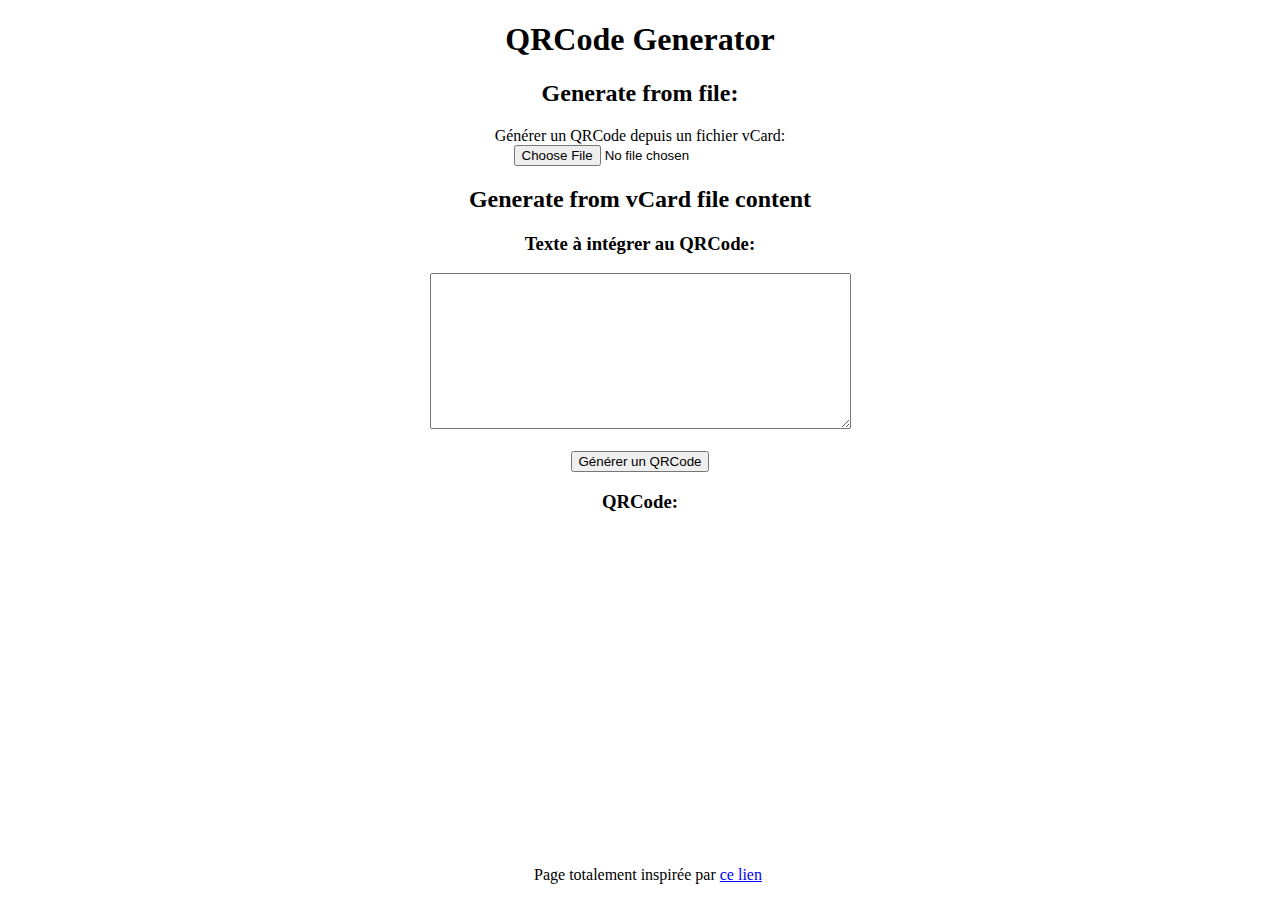
==== vcardqrcode/index.html @ a0bc234b "add generate qrcode from vcf file" ====
<!doctype html>
<html lang="fr-FR">
	<head>
		<meta charset="UTF-8" />
		<title>QRCode Generator</title>
        <script type="text/javascript" src="qrcode.min.js"></script>
		<style>
			body {
				color-scheme: light dark;
				background-color: Canvas;
				color: CanvasText;
				color-scheme: light dark;
			}
		</style>
	</head>
	<body>
		<h1 id="title" style="text-align: center;">QRCode Generator</h1>

		<div id="generateFromFile" style="text-align: center;">
			<h2>Generate from file:</h2>
			<div style="text-align: center;">
				<label for="fileInput">Générer un QRCode depuis un fichier vCard:</label><br>
				<input type="file" id="fileInput" name="fileInput" accept=".vcf, text/x-vcard" onchange="generateQRCodeFromFile()"/>
			</div>
		</div>

		<div id="generateFromText" style="text-align: center;">
			<h2>Generate from vCard file content</h2>
			<div id="inputForm" style="text-align: center;">
				<h3>Texte à intégrer au QRCode: </h3>
				<textarea name="input" id="contentinput" rows="10" cols="50" maxlength="4296"></textarea> <br> <br>
				<input id="submitForm" type="button" onclick="generateQRCode()" value="Générer un QRCode" style="text-align: center;"/>
			</div>

			<div id="output" style="text-align: center;">
				<h3 id="outputlbl">QRCode: </h3>
				<div id="qrcodeoutput"></div>
			</div>
		</div>
	</body>
	<script>
    var qrcode = new QRCode("qrcodeoutput");
    
    function generateQRCode(){
        qrcode.clear();
        if (document.getElementById("contentinput").value.length > 0) {
            qrcode.makeCode(document.getElementById("contentinput").value);
        }
    }
	function generateQRCodeFromFile(){
        qrcode.clear();
		console.log(document.getElementById("fileInput").files[0]);

		VCardFileReader = new FileReader();
		VCardFileReader.onload = () => {
			console.log(VCardFileReader.result);
			qrcode.makeCode(VCardFileReader.result);
			document.getElementById("qrcodeoutput").setAttribute("align", "center");
			//document.getElementById("qrcodeoutput").getElementsByTagName('img')[0].setAttribute("border", "1mm solid white");
			//document.getElementById("qrcodeoutput").getElementsByTagName('img')[0].setAttribute("outline", "2mm solid white");
			document.getElementById("qrcodeoutput").getElementsByTagName('img')[0].setAttribute("border", "1px solid white");
			//document.getElementById("qrcodeoutput").getElementsByTagName('img')[0].setAttribute("margin", "10px");
			//document.getElementById("qrcodeoutput").getElementsByTagName('img').setAttribute("background-color", "white");


		};
		VCardFileReader.readAsText(document.getElementById("fileInput").files[0]);
    }

	function openTab(evt, contentToDisplay) {
		var i, tabcontent, tablinks;
		tabcontent = document.getElementsByClassName("tabcontent");
		for (i = 0; i < tabcontent.length; i++) {
			tabcontent[i].style.display = "none";
		}
		tablinks = document.getElementsByClassName("tablinks");
		for (i = 0; i < tablinks.length; i++) {
			tablinks[i].className = tablinks[i].className.replace(" active", "");
		}
		document.getElementById(contentToDisplay).style.display = "block";
		evt.currentTarget.className += " active";
	}
	</script>


<footer style="text-align: center; position: absolute; bottom: 0; align-items: center; width: 100%;">
    <p> Page totalement inspirée par <a href="https://davidshimjs.github.io/qrcodejs/">ce lien</a></p>
</footer>
</html>
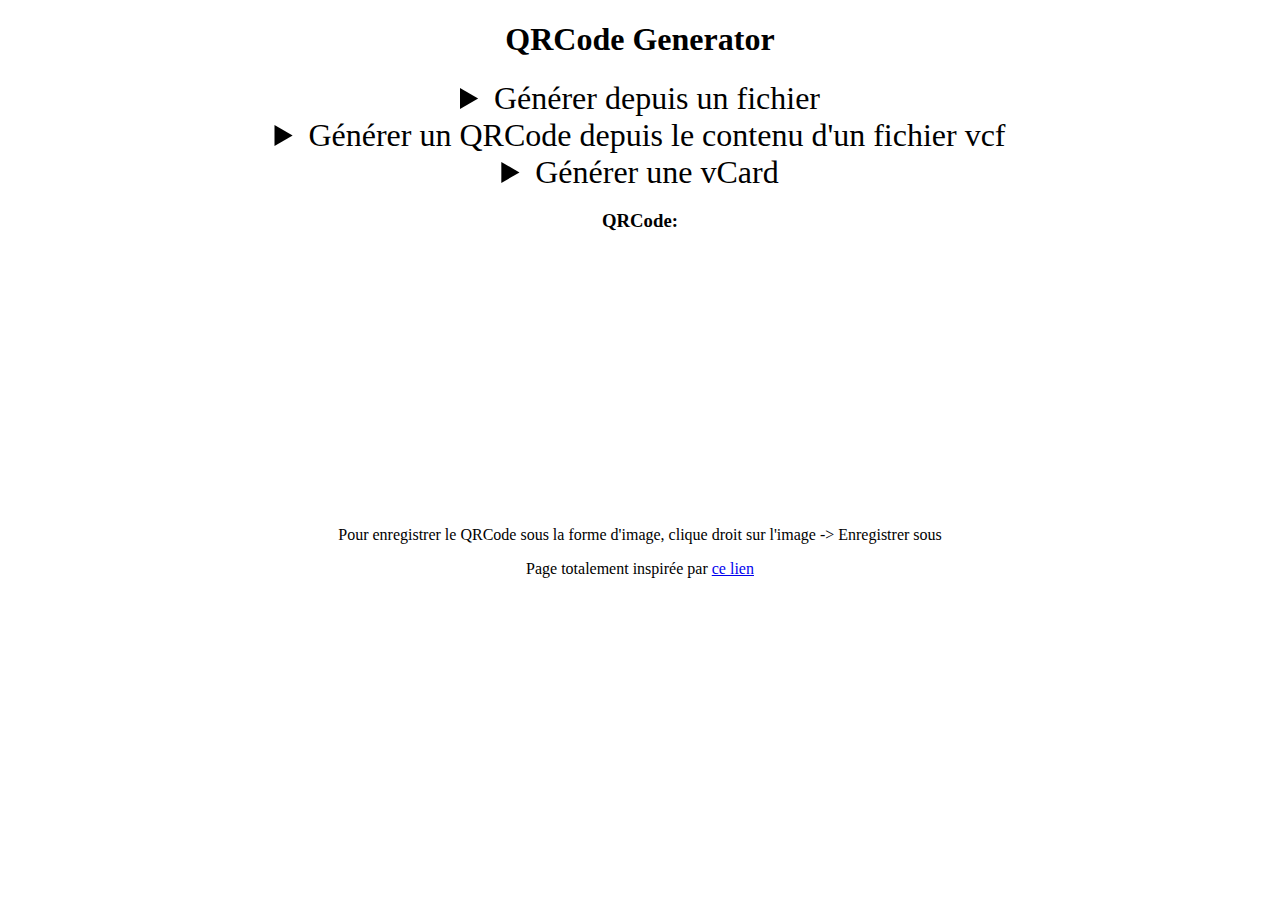
==== commit 869fb83e: "Update qrcode vcard" ====
--- a/vcardqrcode/index.html
+++ b/vcardqrcode/index.html
@@ -2,7 +2,7 @@
 <html lang="fr-FR">
 	<head>
 		<meta charset="UTF-8" />
-		<title>QRCode Generator</title>
+		<title>Contact QRCode Generator</title>
         <script type="text/javascript" src="qrcode.min.js"></script>
 		<style>
 			body {
@@ -11,79 +11,192 @@
 				color: CanvasText;
 				color-scheme: light dark;
 			}
+			details {
+				text-align: center;
+			}
+			summary {
+				font-size: 200%;
+			}
+
+			form {
+				display: grid;
+				max-width: 10%;
+				margin: 0 auto;
+			}
+
+			footer {
+				text-align: center; 
+				bottom: 0; 
+				align-items: center; 
+				width: 100%;
+			}
 		</style>
 	</head>
 	<body>
-		<h1 id="title" style="text-align: center;">QRCode Generator</h1>
-
-		<div id="generateFromFile" style="text-align: center;">
-			<h2>Generate from file:</h2>
-			<div style="text-align: center;">
-				<label for="fileInput">Générer un QRCode depuis un fichier vCard:</label><br>
-				<input type="file" id="fileInput" name="fileInput" accept=".vcf, text/x-vcard" onchange="generateQRCodeFromFile()"/>
-			</div>
+		<h1 style="text-align: center;">QRCode Generator</h1>
+
+		<details name="reqs">		
+				<summary>Générer depuis un fichier</summary>
+				<div style="text-align: center;">
+					<label for="fileInput">Générer un QRCode depuis un fichier vCard (.vcf)</label><br><br>
+					<input type="file" id="fileInput" name="fileInput" accept=".vcf, text/x-vcard" onchange="generateQRCodeFromFile()"/>
+				</div>
+				<br><br>
+		</details>		
+		<details name="reqs">
+			<summary>Générer un QRCode depuis le contenu d'un fichier vcf</summary>
+				<p>Code au format vCard 3.0 (voir cet <a href="https://en.wikipedia.org/wiki/VCard">autricle Wikipedia</a> pour plus d'informations) </p>
+				<textarea name="input" id="contentinput" rows="10" cols="50" maxlength="4296"></textarea> <br> <br>
+				<input id="submitForm" type="button" onclick="generateQRCodeFromContent()" value="Générer un QRCode" style="text-align: center;"/>
+		</details>
+		
+		<details name="reqs">
+			<summary>Générer une vCard</summary>
+			<form id="generateQRCodeFromForm">
+				<!-- TODO
+					- Possibilité de générer un fichier vcf				
+				-->
+				<label for="fullName">Nom Complet:</label>
+				<input type="text" id="fullName" name="fullName" required><br>
+		
+				<label for="firstName">Prénom:</label>
+				<input type="text" id="firstName" name="firstName"><br>
+		
+				<label for="lastName">Nom de Famille:</label>
+				<input type="text" id="lastName" name="lastName"><br>
+		
+				<label for="email">E-mail:</label>
+				<input type="email" id="email" name="email" required><br>
+		
+				<label for="phone">Téléphone:</label>
+				<input type="tel" id="phone" name="phone"><br>
+		
+				<label for="mobile">Mobile:</label>
+				<input type="tel" id="mobile" name="mobile"><br>
+			
+				<label for="address">Adresse:</label>
+				<input type="text" id="address" name="address"><br>
+		
+				<label for="city">Ville:</label>
+				<input type="text" id="city" name="city"><br>
+		
+				<label for="postalCode">Code Postal:</label>
+				<input type="text" id="postalCode" name="postalCode"><br>
+		
+				<label for="country">Pays:</label>
+				<input type="text" id="country" name="country"><br>
+		
+				<label for="organization">Organisation:</label>
+				<input type="text" id="organization" name="organization"><br>
+		
+				<label for="title">Titre:</label>
+				<input type="text" id="title" name="title"><br>
+		
+				<label for="url">Site web:</label>
+				<input type="url" id="url" name="url"><br><br>
+		
+				<button type="submitQRCodeForm" style="margin-top: 20%;">Générer un QRCode</button>
+				<button type="button" id="saveToFileButton">Sauvegarder dans un fichier</button>
+			</form>
+		</details>
+
+		<div id="output" style="text-align: center;">
+			<h3 id="outputlbl">QRCode: </h3>
+			<div id="qrcodeoutput"></div>
+			<p>Pour enregistrer le QRCode sous la forme d'image, clique droit sur l'image -> Enregistrer sous </p>
 		</div>
-
-		<div id="generateFromText" style="text-align: center;">
-			<h2>Generate from vCard file content</h2>
-			<div id="inputForm" style="text-align: center;">
-				<h3>Texte à intégrer au QRCode: </h3>
-				<textarea name="input" id="contentinput" rows="10" cols="50" maxlength="4296"></textarea> <br> <br>
-				<input id="submitForm" type="button" onclick="generateQRCode()" value="Générer un QRCode" style="text-align: center;"/>
-			</div>
-
-			<div id="output" style="text-align: center;">
-				<h3 id="outputlbl">QRCode: </h3>
-				<div id="qrcodeoutput"></div>
-			</div>
-		</div>
+		<footer>
+			<p> Page totalement inspirée par <a href="https://davidshimjs.github.io/qrcodejs/">ce lien</a></p>
+		</footer>
 	</body>
+
 	<script>
-    var qrcode = new QRCode("qrcodeoutput");
-    
-    function generateQRCode(){
-        qrcode.clear();
-        if (document.getElementById("contentinput").value.length > 0) {
-            qrcode.makeCode(document.getElementById("contentinput").value);
-        }
-    }
-	function generateQRCodeFromFile(){
-        qrcode.clear();
-		console.log(document.getElementById("fileInput").files[0]);
-
-		VCardFileReader = new FileReader();
-		VCardFileReader.onload = () => {
-			console.log(VCardFileReader.result);
-			qrcode.makeCode(VCardFileReader.result);
+		var qrcode = new QRCode("qrcodeoutput");
+		
+		function generateQRCode(qrcodeContent){
+			qrcode.clear();
+			qrcode.makeCode(qrcodeContent);
 			document.getElementById("qrcodeoutput").setAttribute("align", "center");
-			//document.getElementById("qrcodeoutput").getElementsByTagName('img')[0].setAttribute("border", "1mm solid white");
-			//document.getElementById("qrcodeoutput").getElementsByTagName('img')[0].setAttribute("outline", "2mm solid white");
 			document.getElementById("qrcodeoutput").getElementsByTagName('img')[0].setAttribute("border", "1px solid white");
-			//document.getElementById("qrcodeoutput").getElementsByTagName('img')[0].setAttribute("margin", "10px");
-			//document.getElementById("qrcodeoutput").getElementsByTagName('img').setAttribute("background-color", "white");
-
-
-		};
-		VCardFileReader.readAsText(document.getElementById("fileInput").files[0]);
-    }
-
-	function openTab(evt, contentToDisplay) {
-		var i, tabcontent, tablinks;
-		tabcontent = document.getElementsByClassName("tabcontent");
-		for (i = 0; i < tabcontent.length; i++) {
-			tabcontent[i].style.display = "none";
-		}
-		tablinks = document.getElementsByClassName("tablinks");
-		for (i = 0; i < tablinks.length; i++) {
-			tablinks[i].className = tablinks[i].className.replace(" active", "");
-		}
-		document.getElementById(contentToDisplay).style.display = "block";
-		evt.currentTarget.className += " active";
-	}
+		}
+
+		function generateQRCodeFromContent(){
+			if (document.getElementById("contentinput").value.length > 0) {
+				generateQRCode(document.getElementById("contentinput").value);
+			}
+		}
+
+		function generateQRCodeFromFile(){
+			VCardFileReader = new FileReader();
+			VCardFileReader.onload = () => {
+				generateQRCode(VCardFileReader.result)
+			};
+			VCardFileReader.readAsText(document.getElementById("fileInput").files[0]);
+		}
+
+		//document.getElementById('vcardForm').addEventListener('submit', function(event) {
+		document.getElementById('generateQRCodeFromForm').addEventListener('submit', function(event) {
+				event.preventDefault();
+				vCard = generateVCardContent();
+				generateQRCode(vCard);
+		});
+
+		document.getElementById("saveToFileButton").addEventListener("click", function() {
+            // Récupérer les données du formulaire
+            const form = document.getElementById("generateQRCodeFromForm");
+
+			const vCardContent = generateVCardContent();
+			const blob = new Blob([vCardContent], { type: "text/x-vcard" });
+            const url = URL.createObjectURL(blob);
+
+            // Créer un lien pour télécharger le fichier
+            const a = document.createElement("a");
+            a.href = url;
+            a.download = "formulaire_data.vcf";
+			document.body.appendChild(a);
+            a.click();
+			
+            // Libérer l'URL temporaire
+			document.body.removeChild(a);
+            URL.revokeObjectURL(url);
+        });
+
+
+		function isStringEmpty(str){
+			return !str || !str.trim().length;
+		}
+
+		function generateVCardContent(){
+			const fullName = isStringEmpty(document.getElementById('fullName').value) ? "" : `FN:${document.getElementById('fullName').value}`;
+			const firstName = isStringEmpty(document.getElementById('firstName').value) ? "" : document.getElementById('firstName').value;
+			const lastName = isStringEmpty(document.getElementById('lastName').value) ? "" : document.getElementById('lastName').value;
+			const name = `N:${lastName};${firstName};;;`;
+			const email = isStringEmpty(document.getElementById('email').value) ? "" : `EMAIL:${document.getElementById('email').value}`;
+			const phone = isStringEmpty(document.getElementById('phone').value) ? "" : `TEL;TYPE=CELL:${document.getElementById('phone').value}`;
+			const mobile = isStringEmpty(document.getElementById('mobile').value) ? "" : `TEL;TYPE=CELL:${document.getElementById('mobile').value}`;
+			const address = isStringEmpty(document.getElementById('address').value) ? "" : document.getElementById('address').value;
+			const city = isStringEmpty(document.getElementById('city').value) ? "" : document.getElementById('city').value;
+			const postalCode = isStringEmpty(document.getElementById('postalCode').value) ? "" : document.getElementById('postalCode').value;
+			const country = isStringEmpty(document.getElementById('country').value) ? "" : document.getElementById('country').value;
+			const fullAddress = `ADR;TYPE=WORK:;;${address};${city};;${postalCode};${country}`;
+			const organization = isStringEmpty(document.getElementById('organization').value) ? "" : `ORG:${document.getElementById('organization').value}`;
+			const title = isStringEmpty(document.getElementById('title').value) ? "" : `TITLE:${document.getElementById('title').value}`;
+			const url = isStringEmpty(document.getElementById('url').value) ? "" : `URL:${document.getElementById('url').value}`;
+
+			const vCard = `BEGIN:VCARD
+VERSION:3.0
+${fullName}
+${name}
+${email}
+${phone}
+${mobile}
+${fullAddress}
+${organization}
+${title}
+${url}
+END:VCARD`;
+			return vCard
+		}
+		
 	</script>
-
-
-<footer style="text-align: center; position: absolute; bottom: 0; align-items: center; width: 100%;">
-    <p> Page totalement inspirée par <a href="https://davidshimjs.github.io/qrcodejs/">ce lien</a></p>
-</footer>
 </html>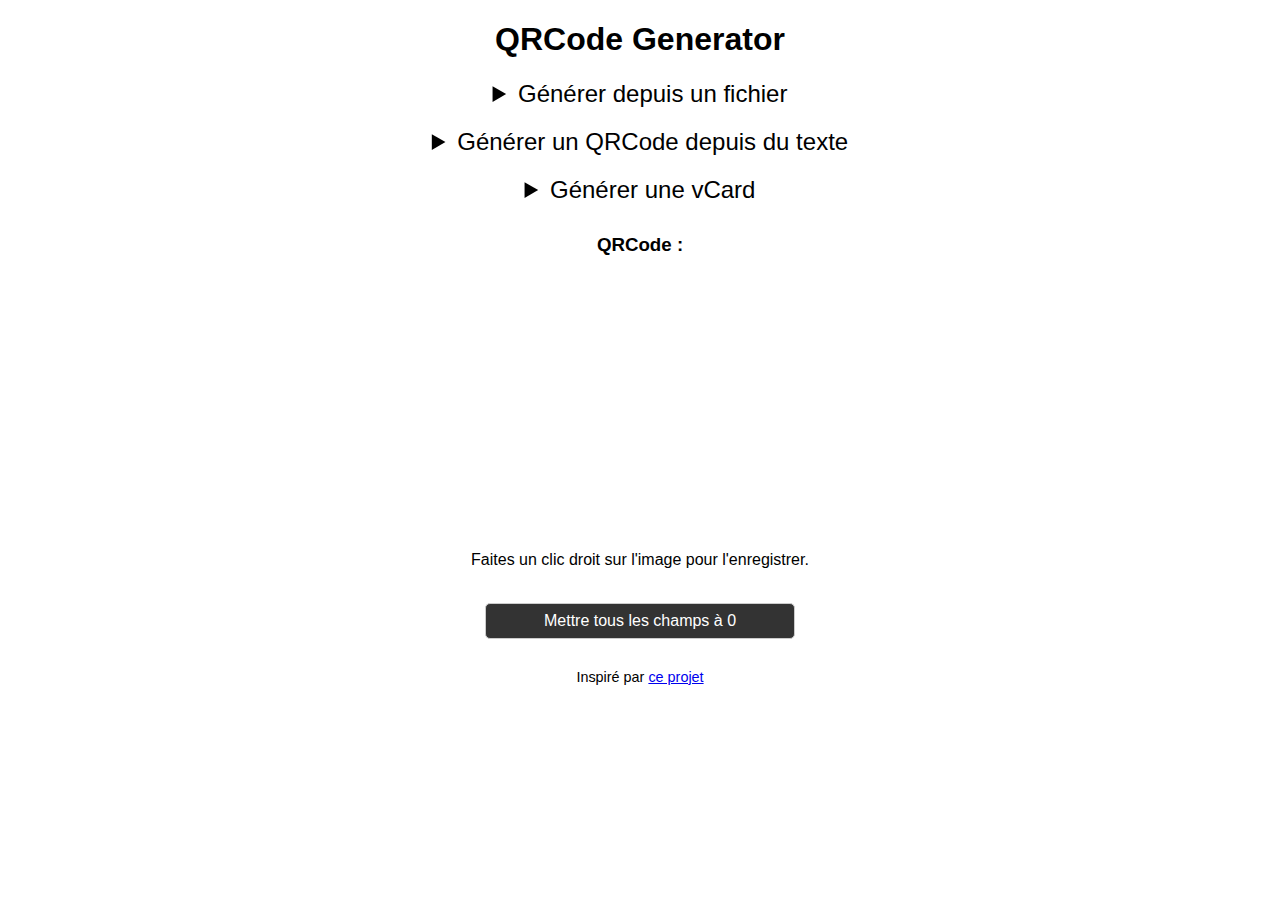
==== commit 522ac92e: "Ajout d'un generateur de code, refonte de la génération des qrcode vcard, v2 d'un generateur de qrco" ====
--- a/vcardqrcode/index.html
+++ b/vcardqrcode/index.html
@@ -1,202 +1,214 @@
-<!doctype html>
-<html lang="fr-FR">
-	<head>
-		<meta charset="UTF-8" />
-		<title>Contact QRCode Generator</title>
-        <script type="text/javascript" src="qrcode.min.js"></script>
-		<style>
-			body {
-				color-scheme: light dark;
-				background-color: Canvas;
-				color: CanvasText;
-				color-scheme: light dark;
-			}
-			details {
-				text-align: center;
-			}
-			summary {
-				font-size: 200%;
-			}
-
-			form {
-				display: grid;
-				max-width: 10%;
-				margin: 0 auto;
-			}
-
-			footer {
-				text-align: center; 
-				bottom: 0; 
-				align-items: center; 
-				width: 100%;
-			}
-		</style>
-	</head>
-	<body>
-		<h1 style="text-align: center;">QRCode Generator</h1>
-
-		<details name="reqs">		
-				<summary>Générer depuis un fichier</summary>
-				<div style="text-align: center;">
-					<label for="fileInput">Générer un QRCode depuis un fichier vCard (.vcf)</label><br><br>
-					<input type="file" id="fileInput" name="fileInput" accept=".vcf, text/x-vcard" onchange="generateQRCodeFromFile()"/>
-				</div>
-				<br><br>
-		</details>		
-		<details name="reqs">
-			<summary>Générer un QRCode depuis le contenu d'un fichier vcf</summary>
-				<p>Code au format vCard 3.0 (voir cet <a href="https://en.wikipedia.org/wiki/VCard">autricle Wikipedia</a> pour plus d'informations) </p>
-				<textarea name="input" id="contentinput" rows="10" cols="50" maxlength="4296"></textarea> <br> <br>
-				<input id="submitForm" type="button" onclick="generateQRCodeFromContent()" value="Générer un QRCode" style="text-align: center;"/>
-		</details>
-		
-		<details name="reqs">
-			<summary>Générer une vCard</summary>
-			<form id="generateQRCodeFromForm">
-				<!-- TODO
-					- Possibilité de générer un fichier vcf				
-				-->
-				<label for="fullName">Nom Complet:</label>
-				<input type="text" id="fullName" name="fullName" required><br>
-		
-				<label for="firstName">Prénom:</label>
-				<input type="text" id="firstName" name="firstName"><br>
-		
-				<label for="lastName">Nom de Famille:</label>
-				<input type="text" id="lastName" name="lastName"><br>
-		
-				<label for="email">E-mail:</label>
-				<input type="email" id="email" name="email" required><br>
-		
-				<label for="phone">Téléphone:</label>
-				<input type="tel" id="phone" name="phone"><br>
-		
-				<label for="mobile">Mobile:</label>
-				<input type="tel" id="mobile" name="mobile"><br>
-			
-				<label for="address">Adresse:</label>
-				<input type="text" id="address" name="address"><br>
-		
-				<label for="city">Ville:</label>
-				<input type="text" id="city" name="city"><br>
-		
-				<label for="postalCode">Code Postal:</label>
-				<input type="text" id="postalCode" name="postalCode"><br>
-		
-				<label for="country">Pays:</label>
-				<input type="text" id="country" name="country"><br>
-		
-				<label for="organization">Organisation:</label>
-				<input type="text" id="organization" name="organization"><br>
-		
-				<label for="title">Titre:</label>
-				<input type="text" id="title" name="title"><br>
-		
-				<label for="url">Site web:</label>
-				<input type="url" id="url" name="url"><br><br>
-		
-				<button type="submitQRCodeForm" style="margin-top: 20%;">Générer un QRCode</button>
-				<button type="button" id="saveToFileButton">Sauvegarder dans un fichier</button>
-			</form>
-		</details>
-
-		<div id="output" style="text-align: center;">
-			<h3 id="outputlbl">QRCode: </h3>
-			<div id="qrcodeoutput"></div>
-			<p>Pour enregistrer le QRCode sous la forme d'image, clique droit sur l'image -> Enregistrer sous </p>
-		</div>
-		<footer>
-			<p> Page totalement inspirée par <a href="https://davidshimjs.github.io/qrcodejs/">ce lien</a></p>
-		</footer>
-	</body>
-
-	<script>
-		var qrcode = new QRCode("qrcodeoutput");
-		
-		function generateQRCode(qrcodeContent){
-			qrcode.clear();
-			qrcode.makeCode(qrcodeContent);
-			document.getElementById("qrcodeoutput").setAttribute("align", "center");
-			document.getElementById("qrcodeoutput").getElementsByTagName('img')[0].setAttribute("border", "1px solid white");
-		}
-
-		function generateQRCodeFromContent(){
-			if (document.getElementById("contentinput").value.length > 0) {
-				generateQRCode(document.getElementById("contentinput").value);
-			}
-		}
-
-		function generateQRCodeFromFile(){
-			VCardFileReader = new FileReader();
-			VCardFileReader.onload = () => {
-				generateQRCode(VCardFileReader.result)
-			};
-			VCardFileReader.readAsText(document.getElementById("fileInput").files[0]);
-		}
-
-		//document.getElementById('vcardForm').addEventListener('submit', function(event) {
-		document.getElementById('generateQRCodeFromForm').addEventListener('submit', function(event) {
-				event.preventDefault();
-				vCard = generateVCardContent();
-				generateQRCode(vCard);
-		});
-
-		document.getElementById("saveToFileButton").addEventListener("click", function() {
-            // Récupérer les données du formulaire
-            const form = document.getElementById("generateQRCodeFromForm");
-
-			const vCardContent = generateVCardContent();
-			const blob = new Blob([vCardContent], { type: "text/x-vcard" });
-            const url = URL.createObjectURL(blob);
-
-            // Créer un lien pour télécharger le fichier
-            const a = document.createElement("a");
-            a.href = url;
-            a.download = "formulaire_data.vcf";
-			document.body.appendChild(a);
-            a.click();
-			
-            // Libérer l'URL temporaire
-			document.body.removeChild(a);
-            URL.revokeObjectURL(url);
-        });
-
-
-		function isStringEmpty(str){
-			return !str || !str.trim().length;
-		}
-
-		function generateVCardContent(){
-			const fullName = isStringEmpty(document.getElementById('fullName').value) ? "" : `FN:${document.getElementById('fullName').value}`;
-			const firstName = isStringEmpty(document.getElementById('firstName').value) ? "" : document.getElementById('firstName').value;
-			const lastName = isStringEmpty(document.getElementById('lastName').value) ? "" : document.getElementById('lastName').value;
-			const name = `N:${lastName};${firstName};;;`;
-			const email = isStringEmpty(document.getElementById('email').value) ? "" : `EMAIL:${document.getElementById('email').value}`;
-			const phone = isStringEmpty(document.getElementById('phone').value) ? "" : `TEL;TYPE=CELL:${document.getElementById('phone').value}`;
-			const mobile = isStringEmpty(document.getElementById('mobile').value) ? "" : `TEL;TYPE=CELL:${document.getElementById('mobile').value}`;
-			const address = isStringEmpty(document.getElementById('address').value) ? "" : document.getElementById('address').value;
-			const city = isStringEmpty(document.getElementById('city').value) ? "" : document.getElementById('city').value;
-			const postalCode = isStringEmpty(document.getElementById('postalCode').value) ? "" : document.getElementById('postalCode').value;
-			const country = isStringEmpty(document.getElementById('country').value) ? "" : document.getElementById('country').value;
-			const fullAddress = `ADR;TYPE=WORK:;;${address};${city};;${postalCode};${country}`;
-			const organization = isStringEmpty(document.getElementById('organization').value) ? "" : `ORG:${document.getElementById('organization').value}`;
-			const title = isStringEmpty(document.getElementById('title').value) ? "" : `TITLE:${document.getElementById('title').value}`;
-			const url = isStringEmpty(document.getElementById('url').value) ? "" : `URL:${document.getElementById('url').value}`;
-
-			const vCard = `BEGIN:VCARD
-VERSION:3.0
-${fullName}
-${name}
-${email}
-${phone}
-${mobile}
-${fullAddress}
-${organization}
-${title}
-${url}
-END:VCARD`;
-			return vCard
-		}
-		
-	</script>
-</html>+<!doctype html>
+<html lang="fr-FR">
+<head>
+    <meta charset="UTF-8">
+    <meta name="viewport" content="width=device-width, initial-scale=1.0">
+    <title>Contact QRCode Generator</title>
+    <script type="text/javascript" src="qrcode.min.js"></script>
+    <style>
+        body {
+            font-family: Arial, sans-serif;
+            color-scheme: light dark;
+            background-color: Canvas;
+            color: CanvasText;
+            text-align: center;
+            margin: 20px;
+        }
+
+        h1 {
+            text-align: center;
+        }
+
+        details {
+            text-align: center;
+            margin-bottom: 20px;
+        }
+
+        summary {
+            font-size: 1.5rem;
+            cursor: pointer;
+        }
+
+        form {
+            display: grid;
+            max-width: 25%;
+            margin: 20px auto;
+            gap: 10px;
+            padding: 20px;
+            border: 1px solid #ccc;
+            border-radius: 10px;
+            background-color: rgba(255, 255, 255, 0.1);
+        }
+
+        form button {
+            width: 50%;
+        }
+        input, textarea, button {
+            width: 25%;
+            padding: 8px;
+            border: 1px solid #ccc;
+            border-radius: 5px;
+            font-size: 1rem;
+            margin: 0 auto;
+            display: block;
+        }
+
+        button {
+            background-color: #333;
+            color: white;
+            cursor: pointer;
+            transition: background-color 0.3s;
+        }
+
+        button:hover {
+            background-color: #555;
+        }
+
+        #output {
+            margin-top: 30px;
+        }
+
+        #qrcodeoutput img {
+            border: 1px solid white;
+            margin-top: 10px;
+        }
+
+        footer {
+            margin-top: 30px;
+            text-align: center;
+            font-size: 0.9rem;
+        }
+    </style>
+</head>
+<body>
+
+<h1>QRCode Generator</h1>
+
+<details>
+    <summary>Générer depuis un fichier</summary>
+    <label for="fileInput">Générer un QRCode depuis un fichier vCard (.vcf)</label><br><br>
+    <input type="file" id="fileInput" accept=".vcf, text/x-vcard" onchange="generateQRCodeFromFile()">
+</details>
+
+<details>
+    <summary>Générer un QRCode depuis du texte</summary>
+    <p>Format vCard 3.0 (<a href="https://en.wikipedia.org/wiki/VCard" target="_blank">Voir Wikipedia</a>)</p>
+    <textarea id="contentinput" rows="5" placeholder="Collez ici le contenu d'un fichier vCard..."></textarea><br>
+    <button onclick="generateQRCodeFromContent()">Générer un QRCode</button>
+</details>
+
+<details>
+    <summary>Générer une vCard</summary>
+    <form id="vcardForm">
+        <input type="text" id="fullName" placeholder="Nom Complet">
+        <input type="text" id="firstName" placeholder="Prénom">
+        <input type="text" id="lastName" placeholder="Nom de Famille">
+        <input type="email" id="email" placeholder="E-mail">
+        <input type="tel" id="phone" placeholder="Téléphone">
+        <input type="tel" id="mobile" placeholder="Mobile">
+        <input type="text" id="address" placeholder="Adresse">
+        <input type="text" id="city" placeholder="Ville">
+        <input type="text" id="postalCode" placeholder="Code Postal">
+        <input type="text" id="country" placeholder="Pays">
+        <input type="text" id="organization" placeholder="Organisation">
+        <input type="text" id="title" placeholder="Titre">
+        <input type="url" id="url" placeholder="Site web">
+        <button type="button" onclick="generateQRCodeFromForm()">Générer un QRCode</button>
+        <button type="button" onclick="saveToFile()">Sauvegarder vCard</button>
+    </form>
+</details>
+
+<div id="output">
+    <h3>QRCode :</h3>
+    <div id="qrcodeoutput"></div>
+    <p>Faites un clic droit sur l'image pour l'enregistrer.</p><br>
+    <button onclick="resetForm()">Mettre tous les champs à 0</button>
+</div>
+
+<footer>
+    <p>Inspiré par <a href="https://davidshimjs.github.io/qrcodejs/" target="_blank">ce projet</a></p>
+</footer>
+
+<script>
+    const qrcode = new QRCode("qrcodeoutput");
+
+    function generateQRCode(content) {
+        qrcode.clear();
+        qrcode.makeCode(content);
+        document.getElementById("qrcodeoutput").setAttribute("align", "center");
+    }
+
+    function generateQRCodeFromContent() {
+        const content = document.getElementById("contentinput").value.trim();
+        if (content) generateQRCode(content);
+    }
+
+    function generateQRCodeFromFile() {
+        const fileInput = document.getElementById("fileInput").files[0];
+        if (!fileInput) return;
+
+        const reader = new FileReader();
+        reader.onload = () => generateQRCode(reader.result);
+        reader.readAsText(fileInput);
+    }
+
+    function generateQRCodeFromForm() {
+        const vCard = generateVCardContent();
+        if (vCard) generateQRCode(vCard);
+    }
+
+    function saveToFile() {
+        const vCardContent = generateVCardContent();
+        if (!vCardContent) return;
+
+        const blob = new Blob([vCardContent], { type: "text/x-vcard" });
+        const url = URL.createObjectURL(blob);
+        const a = document.createElement("a");
+        a.href = url;
+        a.download = "myvCard.vcf";
+        document.body.appendChild(a);
+        a.click();
+        document.body.removeChild(a);
+        URL.revokeObjectURL(url);
+    }
+
+    function generateVCardContent() {
+        const fields = [
+            { id: 'fullName', prefix: 'FN:' },
+            { id: 'firstName' },
+            { id: 'lastName' },
+            { id: 'email', prefix: 'EMAIL:' },
+            { id: 'phone', prefix: 'TEL;TYPE=WORK:' },
+            { id: 'mobile', prefix: 'TEL;TYPE=CELL:' },
+            { id: 'address' },
+            { id: 'city' },
+            { id: 'postalCode' },
+            { id: 'country' },
+            { id: 'organization', prefix: 'ORG:' },
+            { id: 'title', prefix: 'TITLE:' },
+            { id: 'url', prefix: 'URL:' }
+        ];
+
+        let vCard = "BEGIN:VCARD\nVERSION:3.0\n";
+        let hasData = false;
+
+        fields.forEach(({ id, prefix = '' }) => {
+            const value = document.getElementById(id).value.trim();
+            if (value) {
+                vCard += `${prefix}${value}\n`;
+                hasData = true;
+            }
+        });
+
+        vCard += "END:VCARD";
+        return hasData ? vCard : "";
+    }
+    function resetForm() {
+        document.getElementById("vcardForm").reset();
+        document.getElementById("contentinput").value = "";
+        document.getElementById("qrcodeoutput").innerHTML = "";
+    }
+</script>
+
+</body>
+</html>
